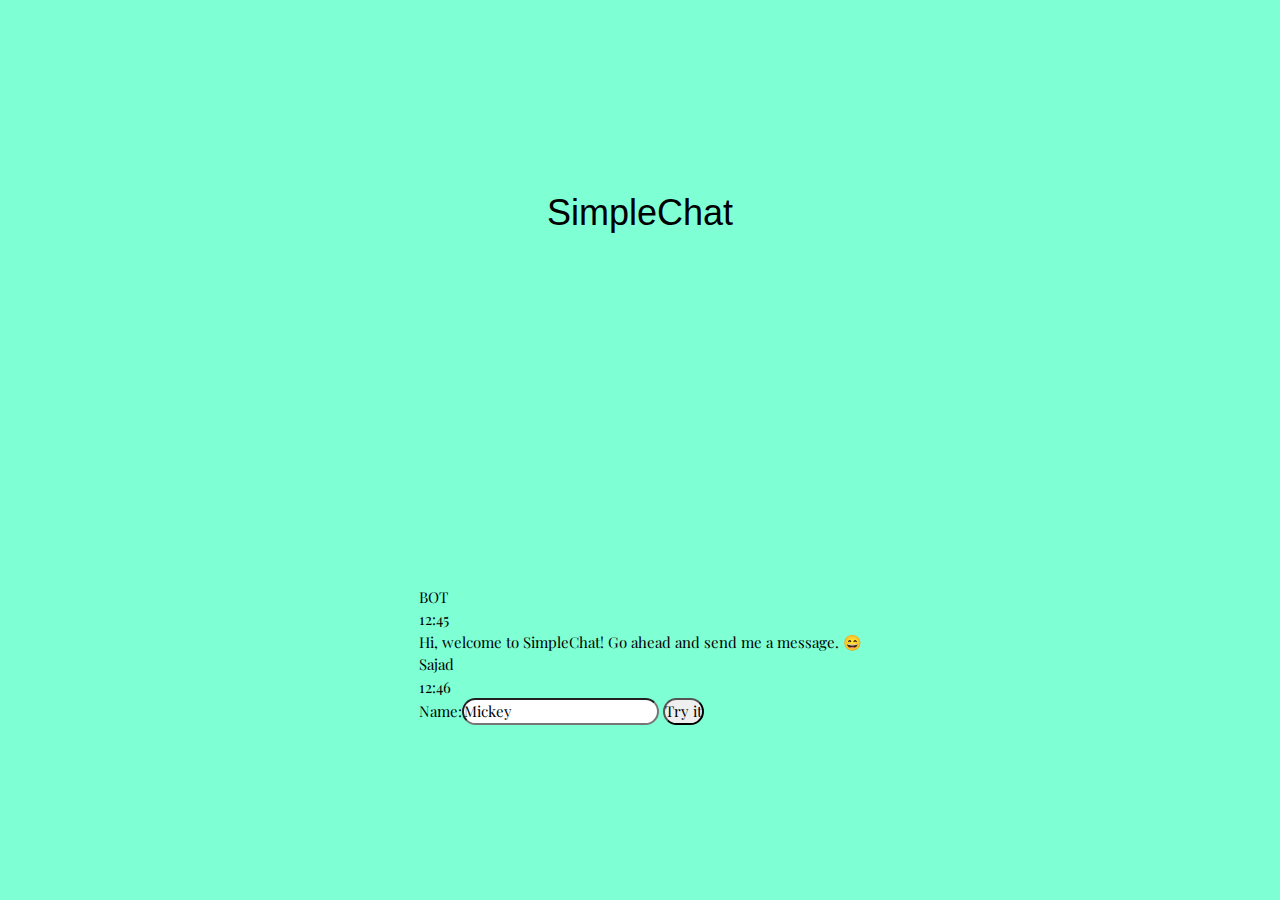
==== index.html @ d169e1f8 "Rename test.html to index.html" ====
<!DOCTYPE html>
<html>
<head>
<title>W3.CSS Template</title>
<meta charset="UTF-8">
<meta name="viewport" content="width=device-width, initial-scale=1">
<link rel="stylesheet" href="https://www.w3schools.com/w3css/4/w3.css">
<link rel="stylesheet" href="./css/test.css" />
<style>
@import url('https://fonts.googleapis.com/css2?family=Playfair+Display:wght@400;500;600;700&display=swap');

*{
    box-sizing: border-box;
    padding: 0;
    margin: 0;
}
body{
    font-family: 'Playfair Display', serif;
    display: grid;
    background-color: aquamarine;

    align-content: center;
    min-height: 100vh;
}
</style>

</head>

<body>
  <script src="index.js"></script>

    <script src="text.js"></script>
    <section class="msger">
        <header class="msger-header">
          <div class="msger-header-title">
            <i class="fa-comment-alt"></i><h1> SimpleChat</h1>
          </div>
          <div class="msger-header-options">
            <span><i class="fas fa-cog"></i></span>
          </div>
        </header>
      
        <main class="msger-chat">
          <div class="msg left-msg">
            <div
             class="msg-img"
             style="background-image: url(https://image.flaticon.com/icons/svg/327/327779.svg)"
            ></div>
      
            <div class="msg-bubble">
              <div class="msg-info">
                <div class="msg-info-name">BOT</div>
                <div class="msg-info-time">12:45</div>
              </div>
      
              <div class="msg-text">
                
                Hi, welcome to SimpleChat! Go ahead and send me a message. 😄
              </div>
            </div>
          </div>
      
          <div class="msg right-msg">
            <div
             class="msg-img"
             style="background-image: url(https://image.flaticon.com/icons/svg/145/145867.svg)"
            ></div>
      
            <div class="msg-bubble">
              <div class="msg-info">
                <div class="msg-info-name">Sajad</div>
                <div class="msg-info-time">12:46</div>
              </div>
      
              <div class="msg-text">
              
              </div>
            </div>
          </div>
        </main>
        <div>
          Name:<input type="text" id="myText" value="Mickey">
          <button type="button" onclick="myFunction()">Try it</button>
          <p id="demo"></p>
        
            
          <script>
            
          // Here the value is stored in new variable x 
          function myFunction() {
              var x = document.getElementById("myText").value;
              document.getElementById("demo").innerHTML = x;
          }
          </script>
        </form>
    </div>
      </section>
    


    
</body></html>
---- css/test.css ----
@charset "UTF-8";
 

section{
  margin: auto;
  display: block;
 }
 header{
height:400px ;
text-align: center;
top:0px;
margin: 0px;
padding:0px;

 }

form{
  margin: auto;
  display: block;
  height:400px ;
text-align: center;
top:0px;
margin: 0px;
padding:0px;


}
input{
border-radius: 30px;
}
button{
border-radius: 30px;
}
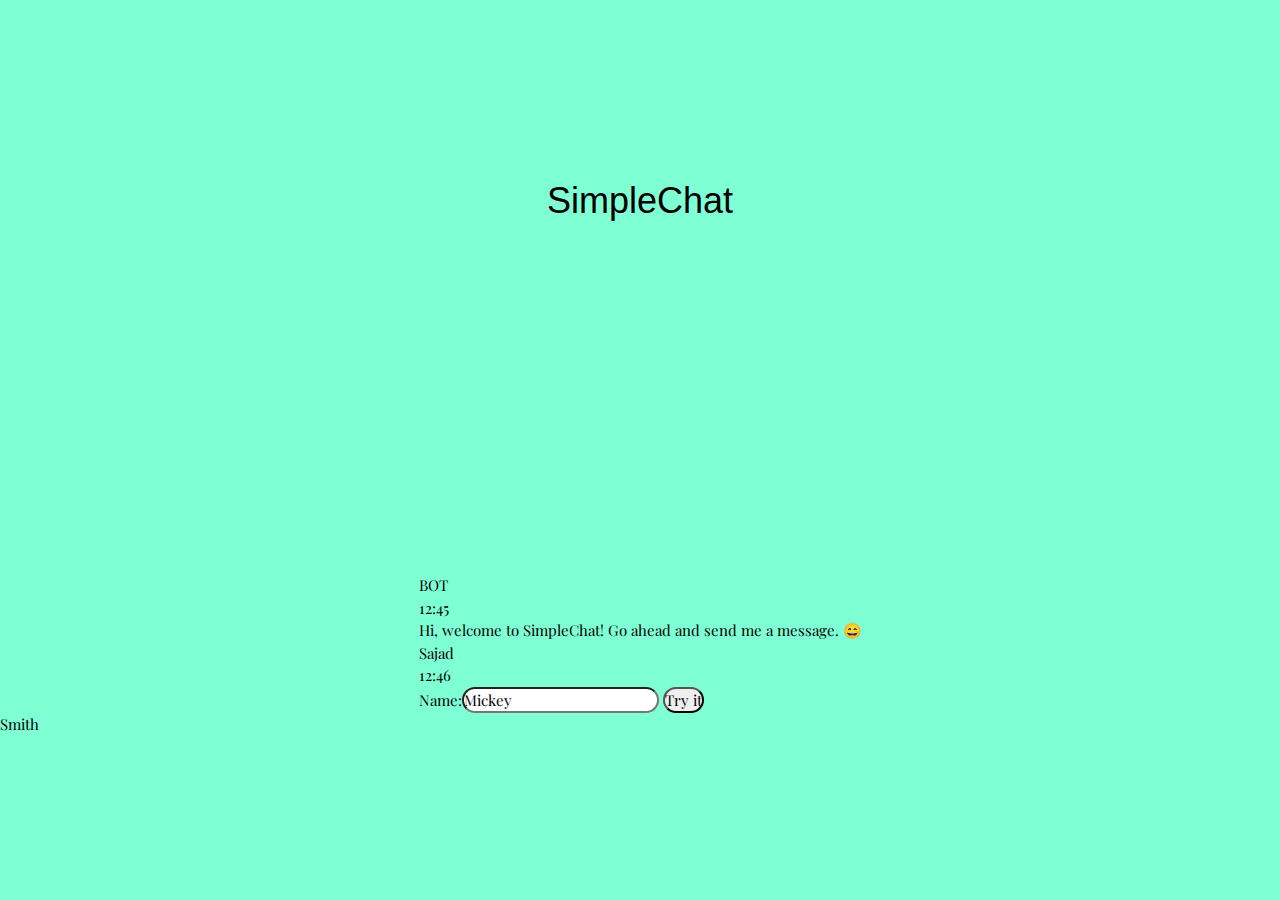
==== commit e3d3510f: "Update index.html" ====
--- a/index.html
+++ b/index.html
@@ -40,7 +40,17 @@
             <span><i class="fas fa-cog"></i></span>
           </div>
         </header>
-      
+<script>
+// Check browser support
+if (typeof(Storage) !== "undefined") {
+  // Store
+  localStorage.setItem("lastname", "Smith");
+  // Retrieve
+  document.getElementById("result").innerHTML = localStorage.getItem("lastname");
+} else {
+  document.getElementById("result").innerHTML = "Sorry, your browser does not support Web Storage...";
+}
+</script>
         <main class="msger-chat">
           <div class="msg left-msg">
             <div
@@ -96,7 +106,20 @@
         </form>
     </div>
       </section>
-    
+    <div id="result"></div>
+
+<script>
+// Check browser support
+if (typeof(Storage) !== "undefined") {
+  // Store
+  localStorage.setItem("lastname", "Smith");
+  // Retrieve
+  document.getElementById("result").innerHTML = localStorage.getItem("lastname");
+} else {
+  document.getElementById("result").innerHTML = "Sorry, your browser does not support Web Storage...";
+}
+</script>
+
 
 
     
